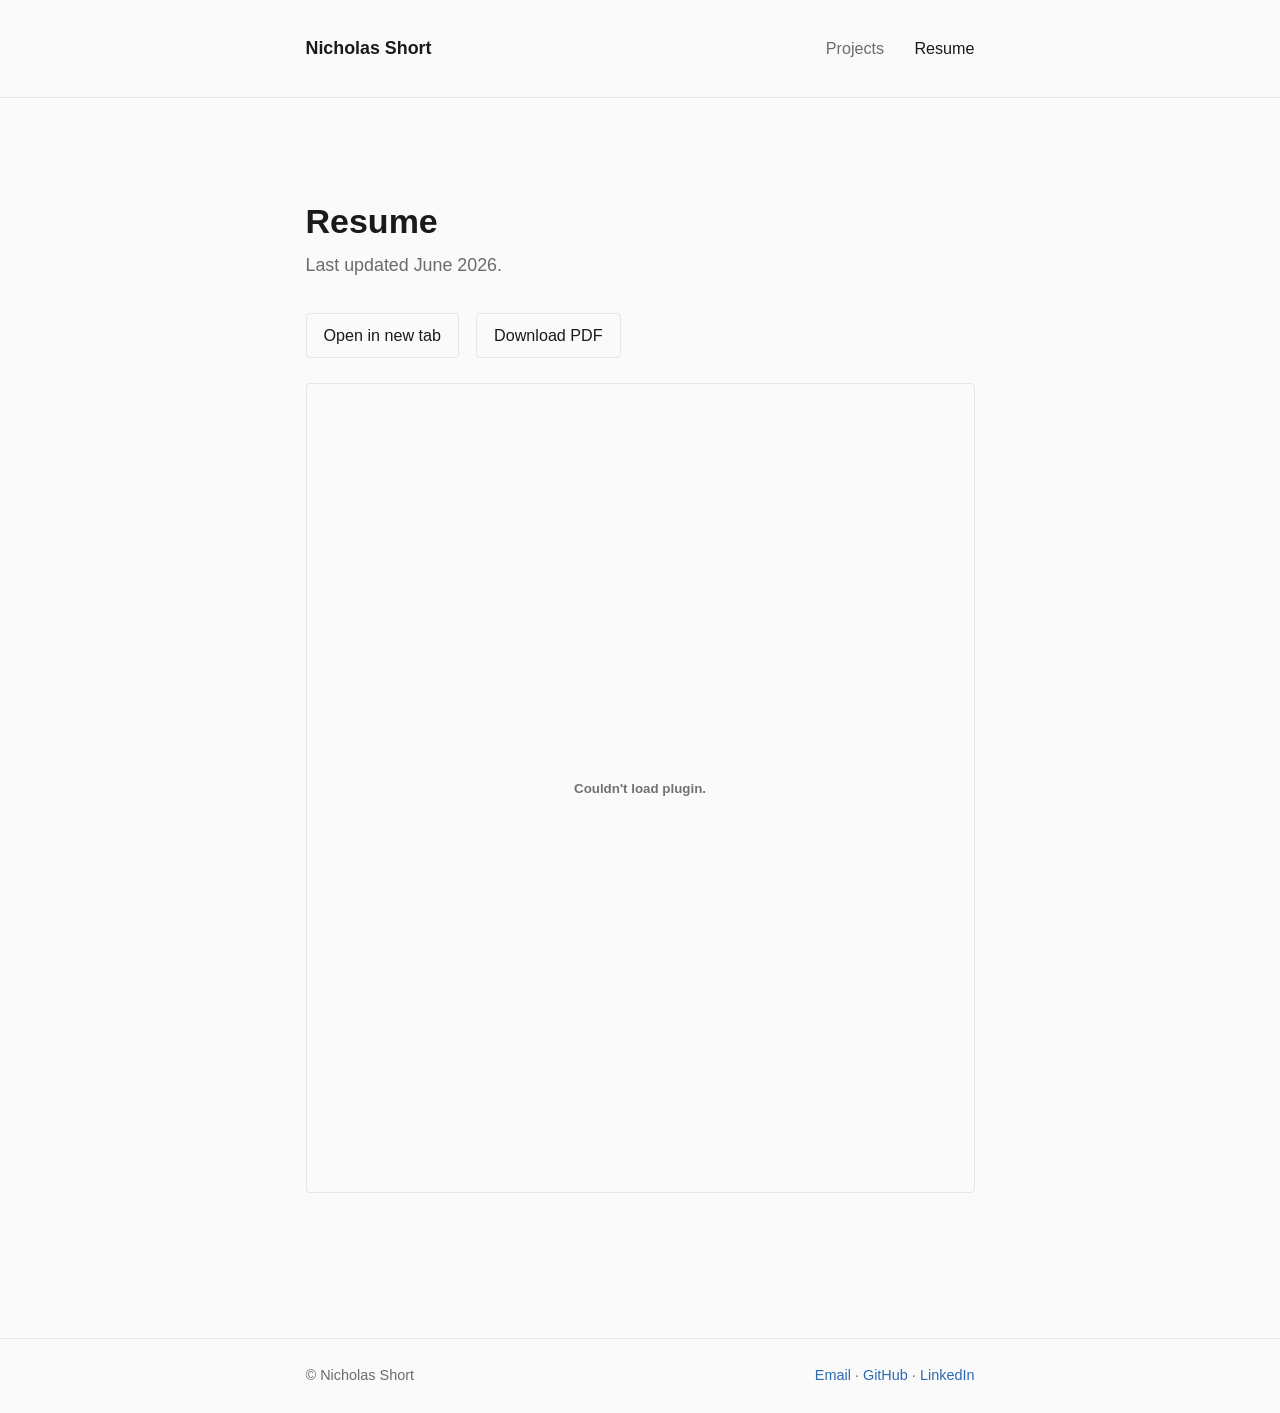
==== resume.html @ 5385f9fa "Rebuild as minimalist portfolio site" ====
<!DOCTYPE html>
<html lang="en">
<head>
  <meta charset="UTF-8">
  <meta name="viewport" content="width=device-width, initial-scale=1">
  <title>Resume — Nicholas Short</title>
  <link rel="stylesheet" href="styles.css">
</head>
<body>

<header class="site">
  <div class="wrap">
    <a href="index.html" class="brand">Nicholas Short</a>
    <nav>
      <a href="index.html">Projects</a>
      <a href="resume.html" class="active">Resume</a>
    </nav>
  </div>
</header>

<main class="wrap">
  <h1>Resume</h1>
  <p class="tagline">Last updated June 2026.</p>

  <div class="resume-actions">
    <a href="assets/NicholasShort_Resume_June2026.pdf" target="_blank" rel="noopener">Open in new tab</a>
    <a href="assets/NicholasShort_Resume_June2026.pdf" download>Download PDF</a>
  </div>

  <embed class="resume-embed"
         src="assets/NicholasShort_Resume_June2026.pdf"
         type="application/pdf">
</main>

<footer class="site">
  <div class="wrap">
    <span>&copy; Nicholas Short</span>
    <span>
      <a href="mailto:nicholas.r.h.short@gmail.com">Email</a> ·
      <a href="https://github.com/nicholasshort" target="_blank" rel="noopener">GitHub</a> ·
      <a href="https://www.linkedin.com/in/nicholasrhshort/" target="_blank" rel="noopener">LinkedIn</a>
    </span>
  </div>
</footer>

</body>
</html>
---- styles.css ----
:root {
  --bg: #fafafa;
  --fg: #1a1a1a;
  --muted: #6b6b6b;
  --rule: #e5e5e5;
  --accent: #2b6cb0;
  --max-w: 720px;
}

* { box-sizing: border-box; }

html, body {
  margin: 0;
  padding: 0;
  background: var(--bg);
  color: var(--fg);
  font-family: -apple-system, BlinkMacSystemFont, "Segoe UI", Roboto, "Helvetica Neue", Arial, sans-serif;
  font-size: 17px;
  line-height: 1.6;
  -webkit-font-smoothing: antialiased;
}

a {
  color: var(--accent);
  text-decoration: none;
  border-bottom: 1px solid transparent;
  transition: border-color 0.15s ease;
}
a:hover { border-bottom-color: var(--accent); }

.wrap {
  max-width: var(--max-w);
  margin: 0 auto;
  padding: 3rem 1.5rem 4rem;
}

/* Header / nav */
header.site {
  border-bottom: 1px solid var(--rule);
  margin-bottom: 3rem;
}
header.site .wrap {
  padding-top: 2rem;
  padding-bottom: 2rem;
  display: flex;
  flex-wrap: wrap;
  align-items: baseline;
  justify-content: space-between;
  gap: 1rem;
}
header.site .brand {
  font-weight: 600;
  font-size: 1.05rem;
  color: var(--fg);
  border: none;
}
header.site nav a {
  color: var(--muted);
  margin-left: 1.5rem;
  font-size: 0.95rem;
  border: none;
}
header.site nav a:hover,
header.site nav a.active { color: var(--fg); }

/* Headings */
h1, h2, h3 {
  font-weight: 600;
  line-height: 1.25;
  margin: 0 0 0.5rem;
}
h1 { font-size: 2rem; }
h2 { font-size: 1.4rem; margin-top: 2.5rem; }
h3 { font-size: 1.1rem; margin-top: 1.75rem; }

.tagline {
  color: var(--muted);
  font-size: 1.05rem;
  margin: 0 0 2rem;
}

p { margin: 0 0 1rem; }

/* Lists of projects on home page */
.project-list {
  list-style: none;
  padding: 0;
  margin: 0;
}
.project-list li {
  padding: 1.25rem 0;
  border-bottom: 1px solid var(--rule);
}
.project-list li:last-child { border-bottom: none; }
.project-list a.title {
  font-weight: 600;
  font-size: 1.1rem;
  color: var(--fg);
  border: none;
}
.project-list a.title:hover { color: var(--accent); }
.project-list .meta {
  color: var(--muted);
  font-size: 0.9rem;
  margin: 0.15rem 0 0.4rem;
}
.project-list .summary {
  color: var(--fg);
  margin: 0;
}

/* Project detail pages */
.back {
  display: inline-block;
  color: var(--muted);
  font-size: 0.9rem;
  margin-bottom: 1.5rem;
  border: none;
}
.back:hover { color: var(--fg); }

article figure {
  margin: 2rem 0;
}
article figure img,
article figure video {
  width: 100%;
  height: auto;
  display: block;
  border-radius: 4px;
  border: 1px solid var(--rule);
}
article figcaption {
  color: var(--muted);
  font-size: 0.9rem;
  text-align: center;
  margin-top: 0.5rem;
}

article ul { padding-left: 1.25rem; }
article li { margin-bottom: 0.35rem; }

/* Contact row */
.contact {
  margin-top: 2.5rem;
  padding-top: 1.5rem;
  border-top: 1px solid var(--rule);
  display: flex;
  gap: 1.5rem;
  flex-wrap: wrap;
  color: var(--muted);
  font-size: 0.95rem;
}
.contact a { color: var(--muted); border: none; }
.contact a:hover { color: var(--fg); }

/* Resume page */
.resume-actions {
  display: flex;
  gap: 1rem;
  margin: 1rem 0 1.5rem;
  flex-wrap: wrap;
}
.resume-actions a {
  display: inline-block;
  padding: 0.5rem 1rem;
  border: 1px solid var(--rule);
  border-radius: 4px;
  color: var(--fg);
  font-size: 0.95rem;
}
.resume-actions a:hover {
  border-color: var(--fg);
  background: #fff;
}
.resume-embed {
  width: 100%;
  height: 90vh;
  border: 1px solid var(--rule);
  border-radius: 4px;
}

/* Footer */
footer.site {
  border-top: 1px solid var(--rule);
  margin-top: 4rem;
  color: var(--muted);
  font-size: 0.85rem;
}
footer.site .wrap {
  padding-top: 1.5rem;
  padding-bottom: 1.5rem;
  display: flex;
  justify-content: space-between;
  flex-wrap: wrap;
  gap: 1rem;
}

@media (max-width: 600px) {
  body { font-size: 16px; }
  h1 { font-size: 1.6rem; }
  header.site .wrap { padding-top: 1.25rem; padding-bottom: 1.25rem; }
  header.site nav a { margin-left: 1rem; margin-right: 0; }
  .resume-embed { height: 75vh; }
}
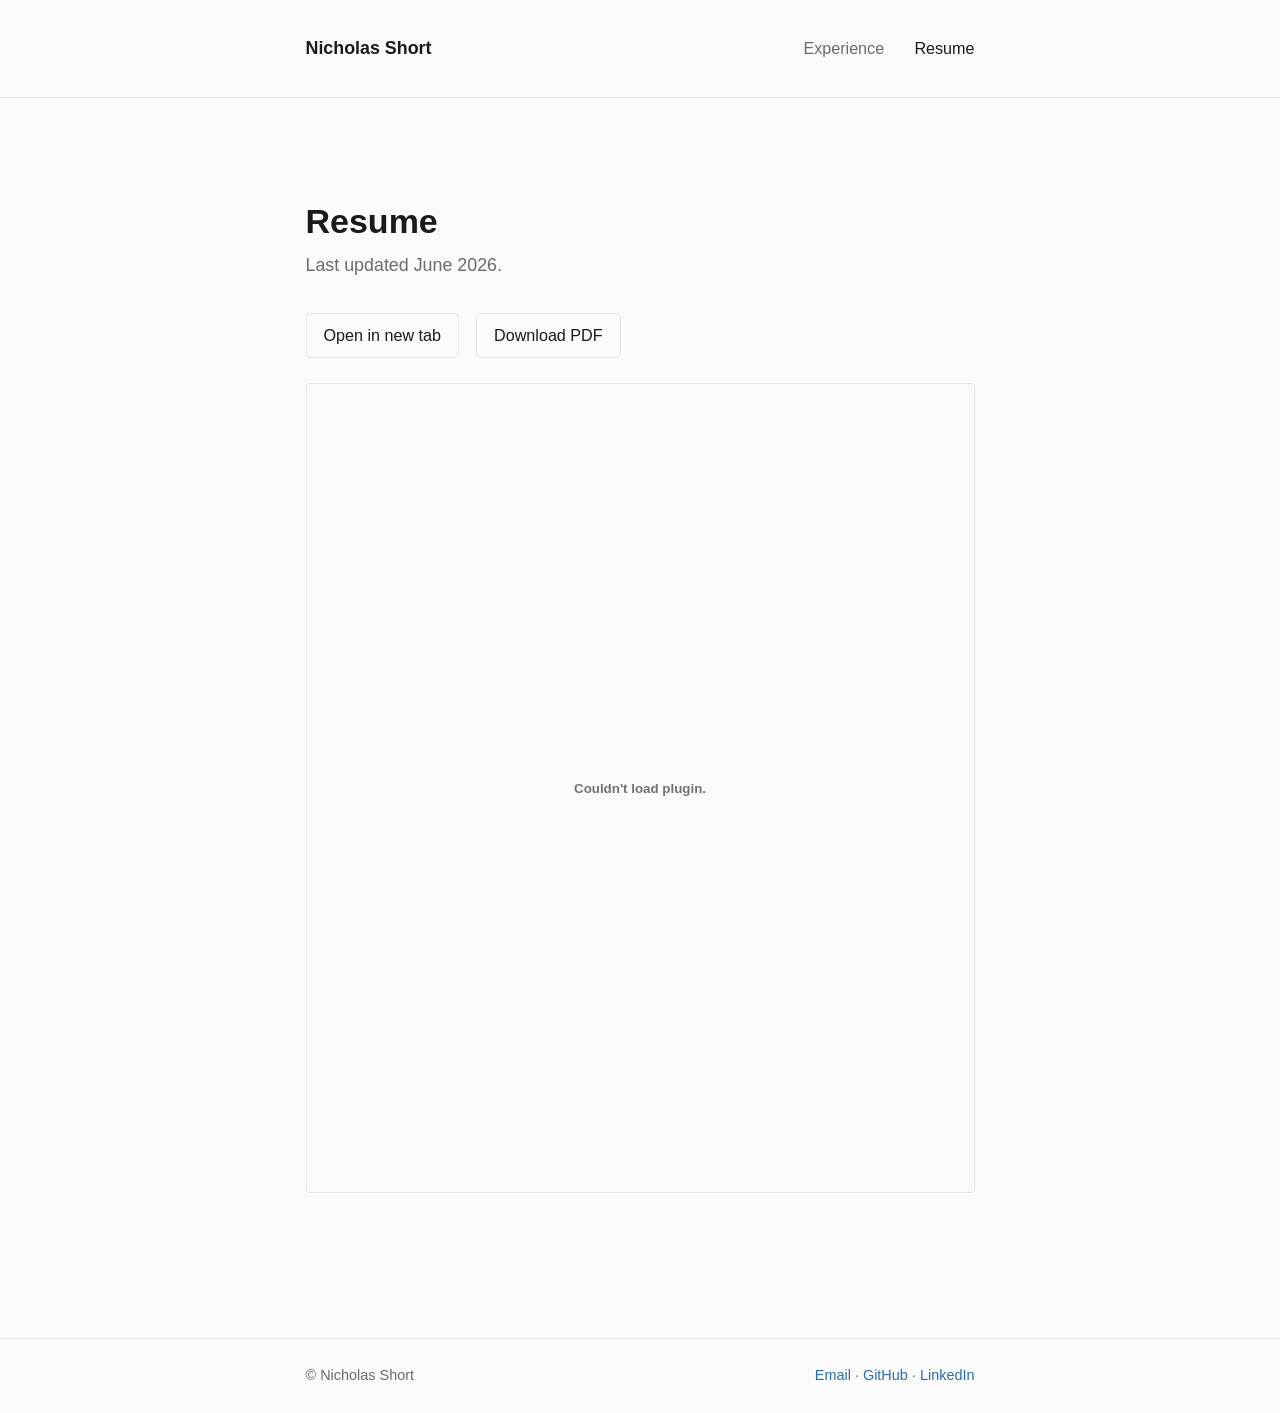
==== commit d3d2e524: "Renaming 'projects' to 'experience" ====
--- a/resume.html
+++ b/resume.html
@@ -12,7 +12,7 @@
   <div class="wrap">
     <a href="index.html" class="brand">Nicholas Short</a>
     <nav>
-      <a href="index.html">Projects</a>
+      <a href="index.html">Experience</a>
       <a href="resume.html" class="active">Resume</a>
     </nav>
   </div>
--- a/styles.css
+++ b/styles.css
@@ -130,6 +130,36 @@
   border-radius: 4px;
   border: 1px solid var(--rule);
 }
+.video {
+  position: relative;
+  aspect-ratio: 16 / 9;
+  width: 100%;
+  border-radius: 4px;
+  border: 1px solid var(--rule);
+  overflow: hidden;
+}
+.video iframe {
+  position: absolute;
+  inset: 0;
+  width: 100%;
+  height: 100%;
+  border: 0;
+}
+.pair-grid {
+  display: grid;
+  grid-template-columns: 1fr 1fr;
+  gap: 0.75rem;
+}
+.pair-grid img {
+  width: 100%;
+  height: auto;
+  display: block;
+  border-radius: 4px;
+  border: 1px solid var(--rule);
+}
+@media (max-width: 500px) {
+  .pair-grid { grid-template-columns: 1fr; }
+}
 article figcaption {
   color: var(--muted);
   font-size: 0.9rem;
@@ -139,6 +169,17 @@
 
 article ul { padding-left: 1.25rem; }
 article li { margin-bottom: 0.35rem; }
+
+.pipeline {
+  font-family: ui-monospace, SFMono-Regular, Menlo, Consolas, monospace;
+  font-size: 0.9rem;
+  padding: 0.75rem 1rem;
+  background: #fff;
+  border: 1px solid var(--rule);
+  border-radius: 4px;
+  overflow-x: auto;
+  white-space: nowrap;
+}
 
 /* Contact row */
 .contact {
